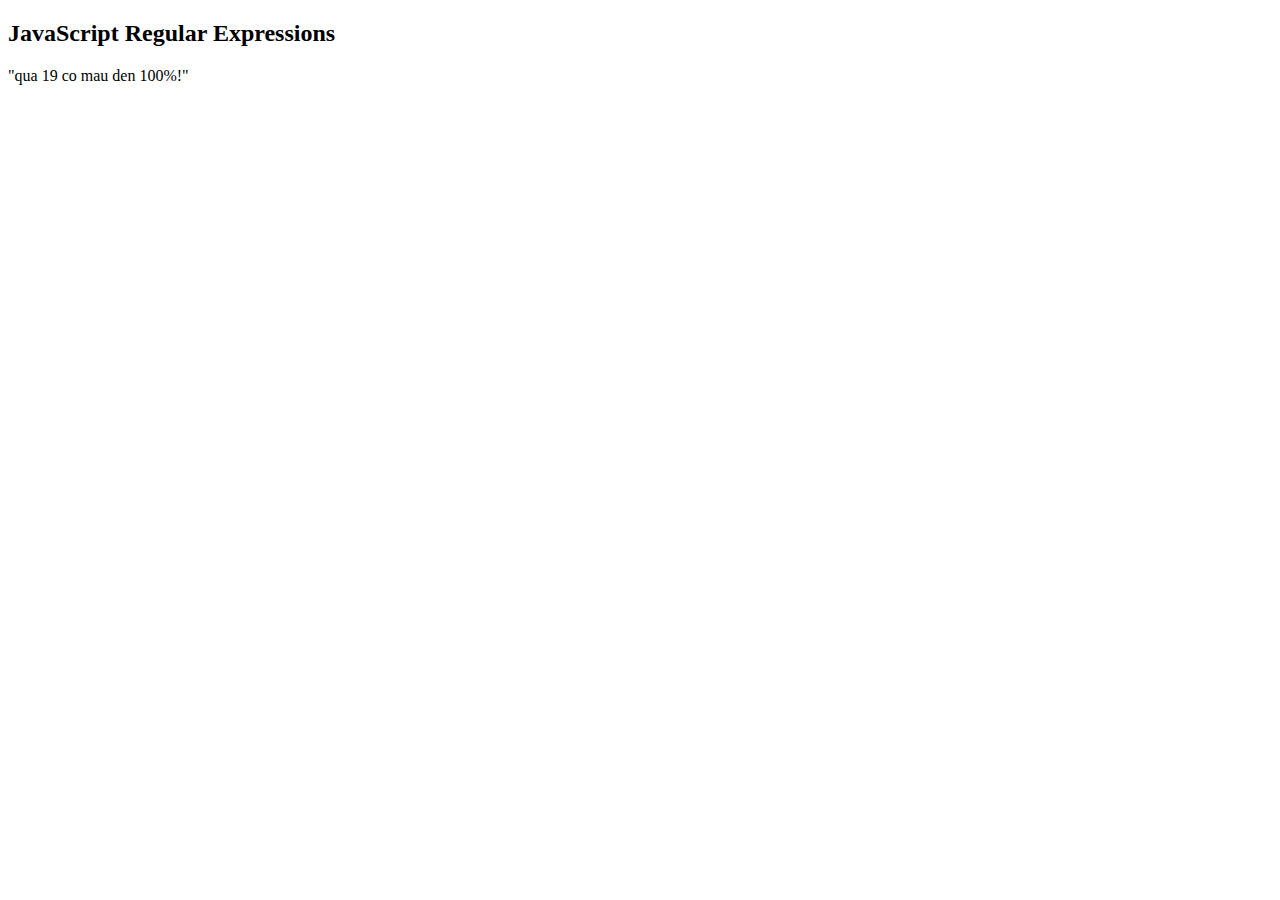
==== test.html @ 10f1ee3a "quý" ====
<!DOCTYPE html>
<html>
<body>

<h2>JavaScript Regular Expressions</h2>

<p>"qua 19 co mau den    100%!"</p>

<p id="demo"></p>

<script>
    string = "qua   do   53 mau den".replace(/[ ]+/g," ")

    keyWord = "qua do 53 den".split(" ").join(" *[\\w|\\W]* *")
    regExp = new RegExp(keyWord)
    console.log(string.match(regExp))




</script>

</body>
</html>
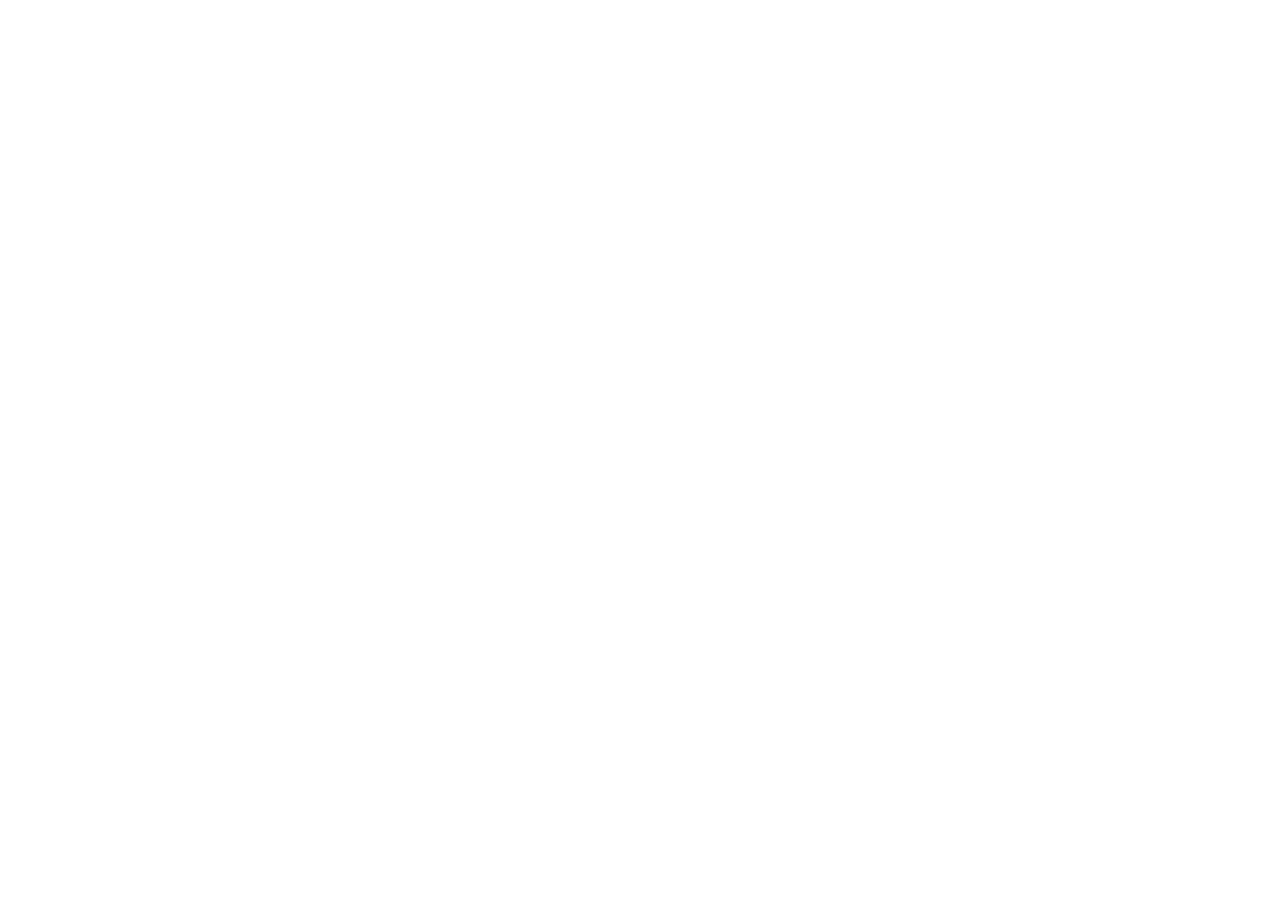
==== commit 97700559: "quy" ====
--- a/test.html
+++ b/test.html
@@ -1,24 +1,22 @@
 <!DOCTYPE html>
-<html>
+<html lang="en">
+<head>
+    <meta charset="UTF-8">
+    <meta http-equiv="X-UA-Compatible" content="IE=edge">
+    <meta name="viewport" content="width=device-width, initial-scale=1.0">
+    <title>Document</title>
+</head>
 <body>
-
-<h2>JavaScript Regular Expressions</h2>
-
-<p>"qua 19 co mau den    100%!"</p>
-
-<p id="demo"></p>
-
-<script>
-    string = "qua   do   53 mau den".replace(/[ ]+/g," ")
-
-    keyWord = "qua do 53 den".split(" ").join(" *[\\w|\\W]* *")
-    regExp = new RegExp(keyWord)
-    console.log(string.match(regExp))
+    <script>
+        string = "qua     dep         2 ".replace(/  +/g," ")
+        
+        console.log(string);
 
 
 
 
-</script>
 
+
+    </script>
 </body>
-</html>
+</html>